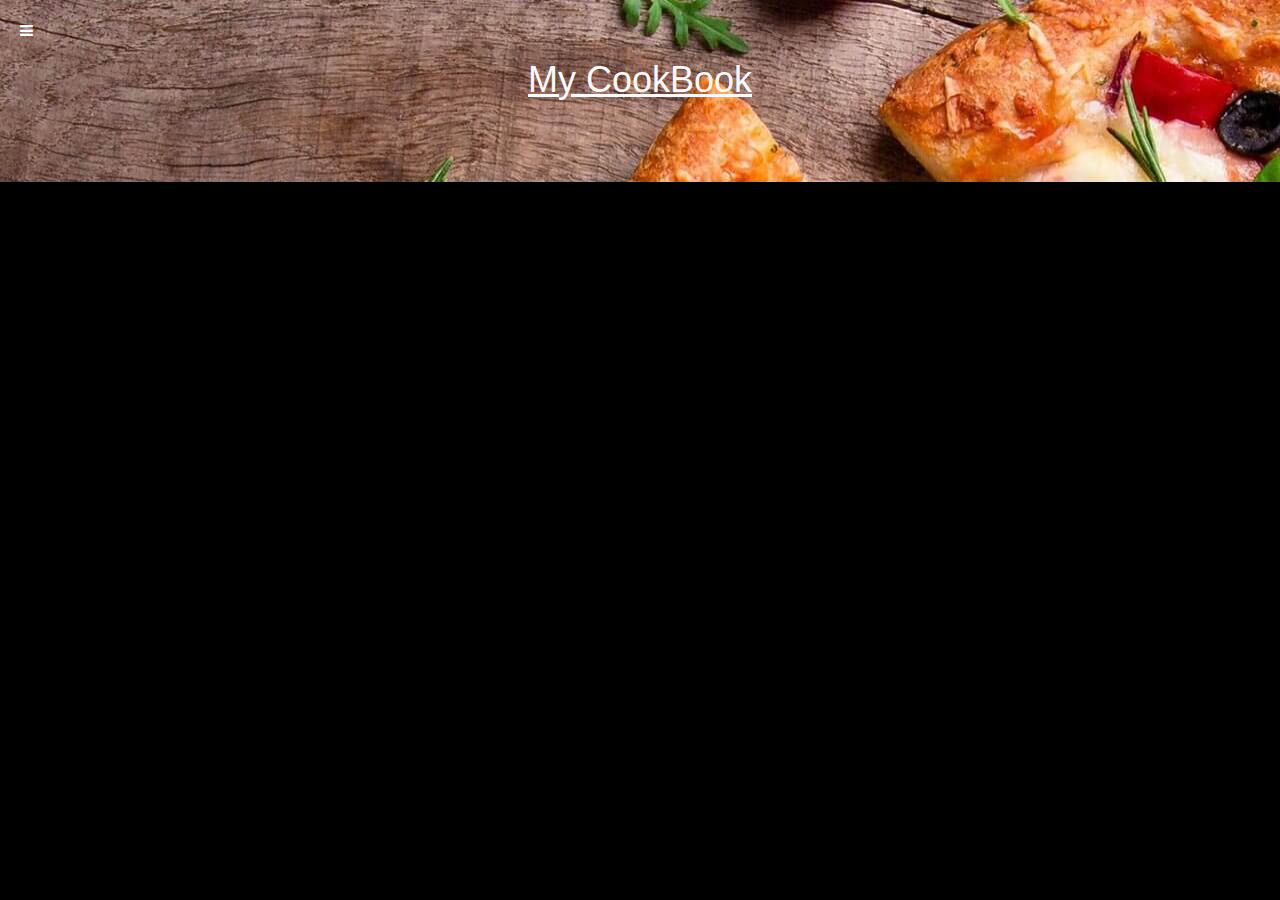
==== single.html @ ac59696b "foodreceipeapp" ====
<!DOCTYPE html>
<html lang="en">
<head>
    <meta charset="UTF-8">
    <meta http-equiv="X-UA-Compatible" content="IE=edge">
    <meta name="viewport" content="width=device-width, initial-scale=1.0">
    <script src="https://code.jquery.com/jquery-3.6.0.min.js" integrity="sha256-/xUj+3OJU5yExlq6GSYGSHk7tPXikynS7ogEvDej/m4=" crossorigin="anonymous"></script>
    <link rel="stylesheet" href="https://www.w3schools.com/w3css/4/w3.css">
    <link rel="stylesheet" href="https://cdnjs.cloudflare.com/ajax/libs/font-awesome/4.7.0/css/font-awesome.min.css">
    <link rel="stylesheet" href="css/style.css">
    <title>My CookBook</title>
</head>
<body class="w3-black">
<!--Sidebar NAvigation-->
    <div class="w3-sidebar w3-bar-block w3-sand w3-animate-left" id="sidenav" style="width:50%; display: none;">
        <div class="w3-container"> 
        <a href="#" class="w3-button w3-right " onclick="w3_close()"><i class="fa fa-close"></i></a>
        <br>
        <hr>
        <h2><a href="index.html"> My Cook Book</a></h2>
        <hr>
        </div>
        <a href="index.html" class="w3-bar-item w3-button">Home</a>
        <a href="#" class="w3-bar-item w3-button">About</a>
        <a href="#" class="w3-bar-item w3-button">Contact</a>
        
        <div class="w3-display-bottommiddle">
            <p style="font-size: 11px;">&copy; All Rights Reserved</p>
        </div>
        
      </div>
<!---->
    <header class="w3-container w3-black sticky w3-mobile" style="background-image: url('./image/back.jpg'); height: auto">

        <div class="w3-row">
            <div class="w3-left"><a href="#" id="menubtn" onclick="w3_open()" ><i class="fa fa-bars" style="color: azure;"></i></a></div>
        </div>
        <h1 style="color: rgb(250, 249, 249);"><a href="index.html">My CookBook</a></h1>
        <br>
        <br>
        
       

    </header>



    <div id="recipedetails"></div>
    
      
    
  <script>
      function w3_open(){
          document.getElementById('sidenav').style.display = 'block';
      }
      function w3_close(){
          document.getElementById('sidenav').style.display = 'none';
      }
  </script>
  <script src="js/script.js"></script>
  
       <script>
           showRecipe();
       </script>
 
</body>
</html>
---- css/style.css ----
.w3-container {
    padding: 20px 20px;
    text-align: center;
    margin: 0;
    
    
}

.form{
    display: inline-block;
    width: 100%;
}
.txt{
    width: 80%;
    border: none;
    padding: 10px 10px;
    border-radius: 5px;
    border-color: rgb(102, 159, 245);
    background-color: darkgrey;
    color: rgb(0, 0, 0);
    
    
}
.btn{
    padding: 10px 10px;
    border: none;
    border-radius: 5px;
}
#sidenav{
    padding: 10px 10px;
    
}
#sidenav a {
    padding: 10px 10px;
    margin-left: 10px;
}
.btn{
    
    background-color: black;
    color: cornsilk;
    
}
#items{
    box-sizing: border-box;
    
    
}
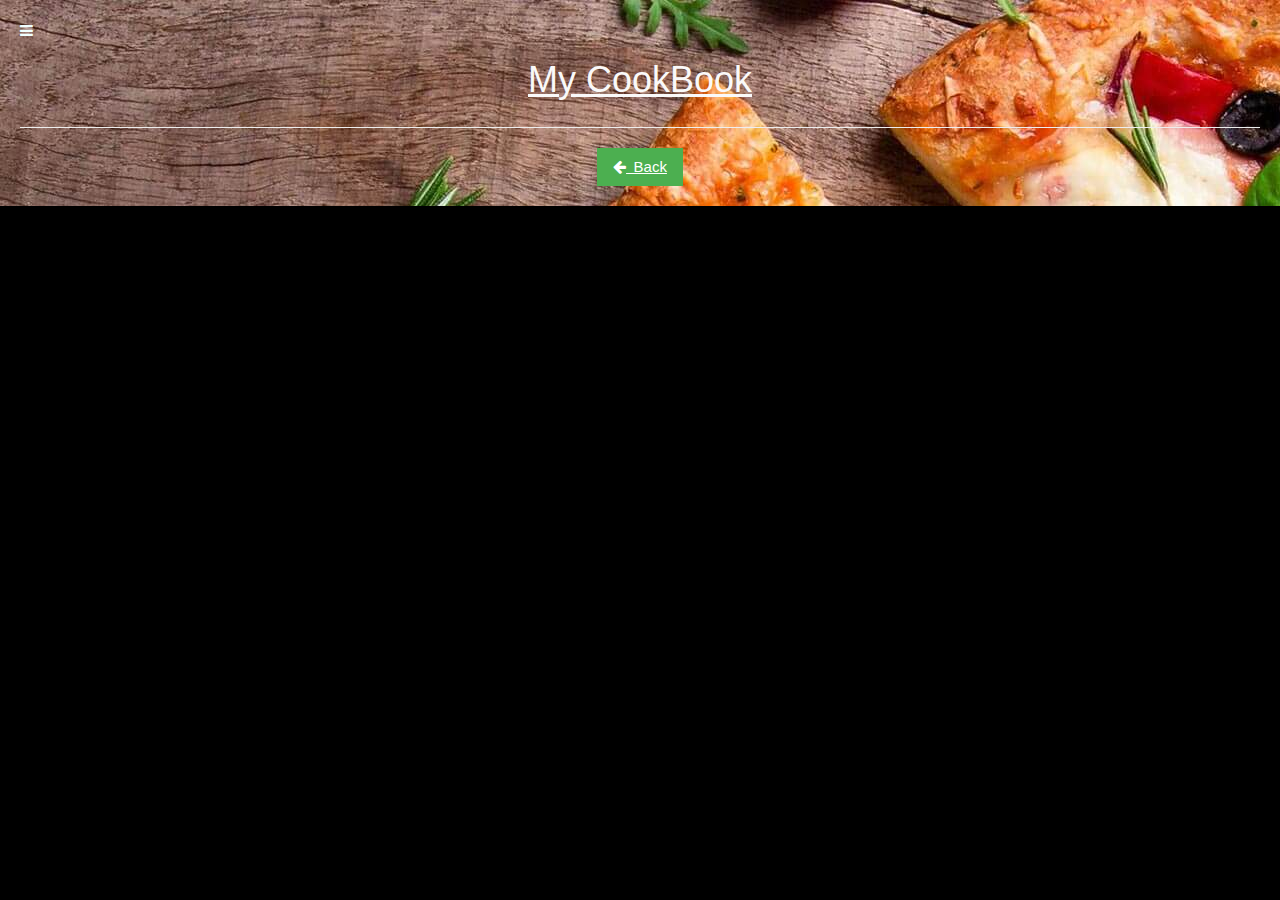
==== commit 410cd691: "update1" ====
--- a/single.html
+++ b/single.html
@@ -36,7 +36,8 @@
             <div class="w3-left"><a href="#" id="menubtn" onclick="w3_open()" ><i class="fa fa-bars" style="color: azure;"></i></a></div>
         </div>
         <h1 style="color: rgb(250, 249, 249);"><a href="index.html">My CookBook</a></h1>
-        <br>
+        <hr>
+        <button class="w3-button w3-green"><a href="index.html"><i class="fa fa-arrow-left"></i>&ensp;Back</a></button>
         <br>
         
        
--- a/css/style.css
+++ b/css/style.css
@@ -46,4 +46,8 @@
     
 }
 
-
+.w3-border{
+    background-color: black;
+    color: cornsilk;
+    padding: 5px;
+}
